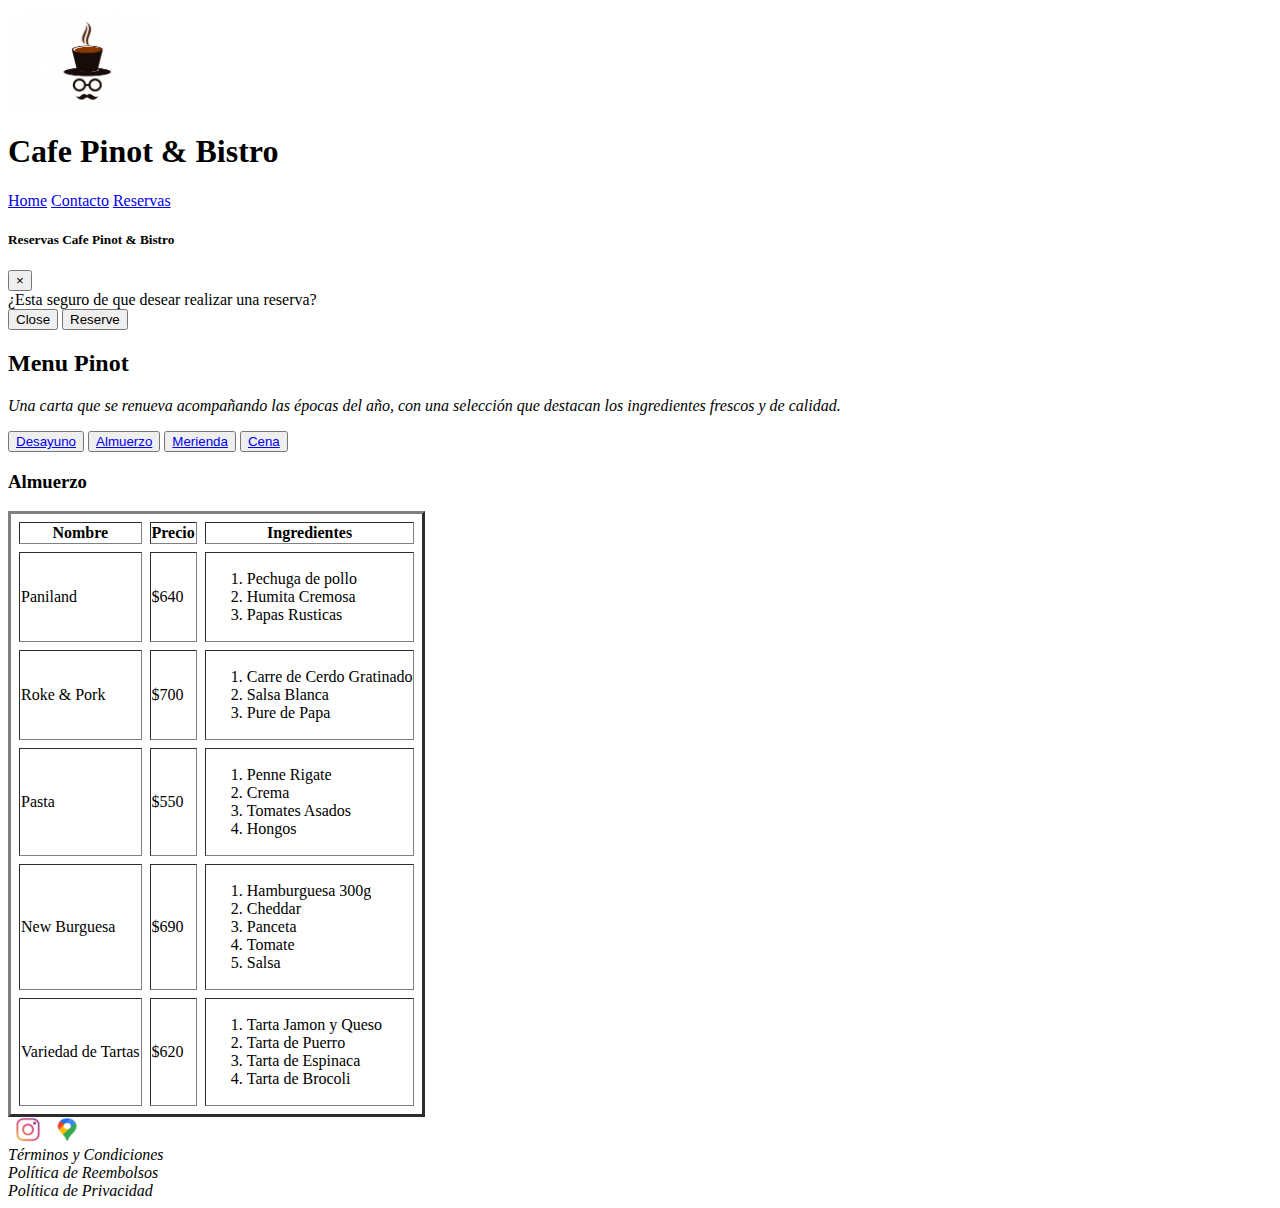
==== almuerzo.html @ ed523f9f "Proyecto Cafe Pinot" ====
<!DOCTYPE html>
<html lang="en">

<head>
    <meta charset="UTF-8">
    <meta http-equiv="X-UA-Compatible" content="IE=edge">
    <meta name="viewport" content="width=device-width, initial-scale=1.0">
    <meta name="descripcion" content="Bar Cafe Pinot & Bistro Menu Almuerzo">
    <meta name="keywords" content="Bar, cafe, palermo, comida, almuerzo">
    <title>Cafe Pinot & Bistro Almuerzo</title>
    <link href="https://fonts.googleapis.com/css2?family=Anton&family=Josefin+Sans:wght@500&display=swap"
        rel="stylesheet">
    <link rel="stylesheet" href="..//Pinot Cafe - Munno Proyecto SEO/scss/almuerzo.css">
    <link rel="stylesheet" href="https://cdn.jsdelivr.net/npm/bootstrap@4.6.0/dist/css/bootstrap.min.css"
        integrity="sha384-B0vP5xmATw1+K9KRQjQERJvTumQW0nPEzvF6L/Z6nronJ3oUOFUFpCjEUQouq2+l" crossorigin="anonymous">

</head>

<body>

    <div class="contenedor">

        <header>
            <div class="header">
                <a href="index.html" class="header__foto"><img src="fotos/logo.jpg" alt="logo" height="100" width="150"
                        class="logo"></a>
                <h1 class="header__titulo"> Cafe Pinot & Bistro</h1>
            </div>
        </header>

        <main>

            <!--contacto-->
            <div class="conTacto">
                <nav>

                    <a role="button" class="btn btn-outline-secondary" href="index.html">Home</a>
                    <a role="button" class="btn btn-outline-secondary" href="contacto.html">Contacto</a>

                    <!-- Button trigger modal -->
                    <a role="button" class="btn btn-outline-secondary" data-toggle="modal" data-target="#reservas"
                        href="#reservas"> Reservas</a>


                    <!-- Modal -->
                    <div class="modal fade" id="reservas" data-backdrop="static" data-keyboard="false" tabindex="-1"
                        aria-labelledby="staticBackdropLabel" aria-hidden="true">
                        <div class="modal-dialog">
                            <div class="modal-content">
                                <div class="modal-header">
                                    <h5 class="modal-title" id="staticBackdropLabel">Reservas Cafe Pinot & Bistro</h5>
                                    <button type="button" class="close" data-dismiss="modal" aria-label="Close">
                                        <span aria-hidden="true">&times;</span>
                                    </button>
                                </div>
                                <div class="modal-body">
                                    ¿Esta seguro de que desear realizar una reserva?
                                </div>
                                <div class="modal-footer">
                                    <button type="button" class="btn btn-secondary" data-dismiss="modal">Close</button>
                                    <button type="button" class="btn btn-primary">Reserve</button>
                                </div>
                            </div>
                        </div>
                    </div>

                </nav>
            </div>



            <article class="menu">
                <h2 class="menu__titulo">Menu Pinot</h2>

                <p class="menu__carta"><i>Una carta que se renueva acompañando las épocas del año, con una selección que
                        destacan
                        los
                        ingredientes frescos y de calidad.</i></p>

            </article>

            <!--Menu del Bar-->

            <section>

                <div class="menuPinot">

                    <button type="button" class="btn btn-primary btn-lg"><a href="desayuno.html"> Desayuno</button></a>
                    <button type="button" class="btn btn-primary btn-lg"><a href="almuerzo.html"> Almuerzo</button></a>
                    <button type="button" class="btn btn-primary btn-lg"><a href="merienda.html"> Merienda</button></a>
                    <button type="button" class="btn btn-primary btn-lg"><a href="cena.html"> Cena</button></a>

                </div>

            </section>

            <section class="tabla">
                <h3 class="tabla__titulo">Almuerzo</h3>

                <!--menu completo-->
                <div class="tabla__Menu">
                    <table border="3" cellpading="6" cellspacing="8">

                        <tr>
                            <th>Nombre</th>
                            <th>Precio</th>
                            <th>Ingredientes</th>
                        </tr>

                        <tr>
                            <td>Paniland</td>
                            <td>$640</td>
                            <td>
                                <ol>
                                    <li>Pechuga de pollo</li>
                                    <li>Humita Cremosa</li>
                                    <li>Papas Rusticas</li>
                                </ol>
                            </td>

                        </tr>

                        <tr>
                            <td>Roke & Pork</td>
                            <td>$700</td>
                            <td>
                                <ol>
                                    <li>Carre de Cerdo Gratinado</li>
                                    <li>Salsa Blanca</li>
                                    <li>Pure de Papa</li>

                                </ol>
                            </td>

                        </tr>

                        <tr>
                            <td>Pasta</td>
                            <td>$550</td>
                            <td>
                                <ol>
                                    <li>Penne Rigate</li>
                                    <li>Crema</li>
                                    <li>Tomates Asados</li>
                                    <li>Hongos</li>
                                </ol>
                            </td>

                        </tr>

                        <tr>
                            <td>New Burguesa</td>
                            <td>$690</td>
                            <td>
                                <ol>
                                    <li>Hamburguesa 300g</li>
                                    <li>Cheddar</li>
                                    <li>Panceta</li>
                                    <li>Tomate</li>
                                    <li>Salsa</li>
                                </ol>
                            </td>

                        </tr>

                        <tr>
                            <td>Variedad de Tartas</td>
                            <td>$620</td>
                            <td>
                                <ol>
                                    <li>Tarta Jamon y Queso</li>
                                    <li>Tarta de Puerro</li>
                                    <li>Tarta de Espinaca</li>
                                    <li>Tarta de Brocoli</li>
                                </ol>
                            </td>

                        </tr>

                    </table>
                </div>
            </section>


        </main>



        <footer class="footer">

            <div class="footer__redesSociales">
                <a href="https://www.instagram.com/pinotcafe_/" target="_blank" class="footer__redes"> <img
                        src="fotos/instragram2.png" alt="instagram" height="25px" width="40px"></a>
                <a href="https://www.google.com/maps/place/Gral.+Lucio+Norberto+Mansilla+3802,+C1425+BQB,+Buenos+Aires/@-34.5898963,-58.417019,21z/data=!4m5!3m4!1s0x95bcca807bbbd4bd:0x6ca908cdfdc08b5f!8m2!3d-34.5898887!4d-58.4169122?hl=es"
                    target="_blank" class="footer__redes">
                    <img src="fotos/mapa2.png" alt="mapa" height="25px" width="30px"></a>

            </div>


            <div class="footer__poliTicas">
                <i> Términos y Condiciones <br>
                    Política de Reembolsos <br>
                    Política de Privacidad
                </i>
            </div>

        </footer>



        <script src="https://code.jquery.com/jquery-3.5.1.slim.min.js"
            integrity="sha384-DfXdz2htPH0lsSSs5nCTpuj/zy4C+OGpamoFVy38MVBnE+IbbVYUew+OrCXaRkfj" crossorigin="anonymous">
        </script>
        <script src="https://cdn.jsdelivr.net/npm/bootstrap@4.6.0/dist/js/bootstrap.bundle.min.js"
            integrity="sha384-Piv4xVNRyMGpqkS2by6br4gNJ7DXjqk09RmUpJ8jgGtD7zP9yug3goQfGII0yAns" crossorigin="anonymous">
        </script>

    </div>



</body>

</html>
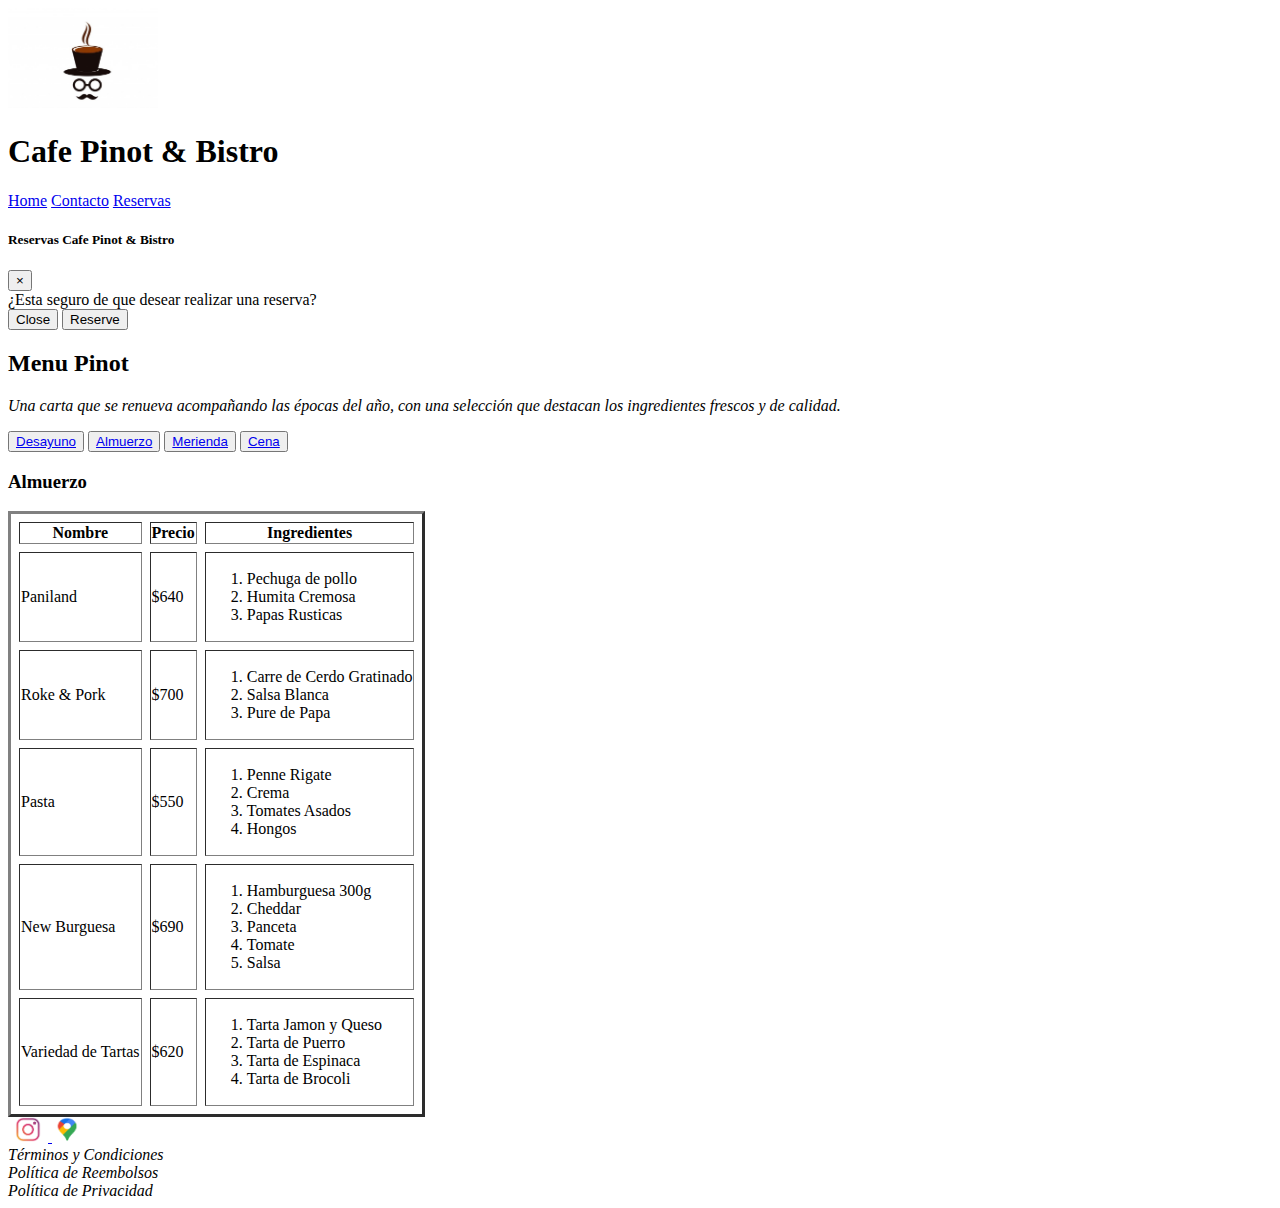
==== commit 8cc0bdf4: "Proyecto Cafe Pinot" ====
--- a/almuerzo.html
+++ b/almuerzo.html
@@ -10,7 +10,7 @@
     <title>Cafe Pinot & Bistro Almuerzo</title>
     <link href="https://fonts.googleapis.com/css2?family=Anton&family=Josefin+Sans:wght@500&display=swap"
         rel="stylesheet">
-    <link rel="stylesheet" href="..//Pinot Cafe - Munno Proyecto SEO/scss/almuerzo.css">
+    <link rel="stylesheet" href="..//Pinot Cafe _Munno Proyecto_4ta/scss/almuerzo.css">
     <link rel="stylesheet" href="https://cdn.jsdelivr.net/npm/bootstrap@4.6.0/dist/css/bootstrap.min.css"
         integrity="sha384-B0vP5xmATw1+K9KRQjQERJvTumQW0nPEzvF6L/Z6nronJ3oUOFUFpCjEUQouq2+l" crossorigin="anonymous">
 
@@ -23,7 +23,8 @@
         <header>
             <div class="header">
                 <a href="index.html" class="header__foto"><img src="fotos/logo.jpg" alt="logo" height="100" width="150"
-                        class="logo"></a>
+                        class="logo">
+                </a>
                 <h1 class="header__titulo"> Cafe Pinot & Bistro</h1>
             </div>
         </header>
@@ -72,10 +73,11 @@
             <article class="menu">
                 <h2 class="menu__titulo">Menu Pinot</h2>
 
-                <p class="menu__carta"><i>Una carta que se renueva acompañando las épocas del año, con una selección que
-                        destacan
-                        los
-                        ingredientes frescos y de calidad.</i></p>
+                <p class="menu__carta">
+                    <i>Una carta que se renueva acompañando las épocas del año, con una selección que
+                        destacan los ingredientes frescos y de calidad.
+                    </i>
+                </p>
 
             </article>
 
@@ -189,11 +191,14 @@
         <footer class="footer">
 
             <div class="footer__redesSociales">
-                <a href="https://www.instagram.com/pinotcafe_/" target="_blank" class="footer__redes"> <img
-                        src="fotos/instragram2.png" alt="instagram" height="25px" width="40px"></a>
+                <a href="https://www.instagram.com/pinotcafe_/" target="_blank" class="footer__redes">
+                    <img src="fotos/instragram2.png" alt="instagram" height="25px" width="40px">
+                </a>
+
                 <a href="https://www.google.com/maps/place/Gral.+Lucio+Norberto+Mansilla+3802,+C1425+BQB,+Buenos+Aires/@-34.5898963,-58.417019,21z/data=!4m5!3m4!1s0x95bcca807bbbd4bd:0x6ca908cdfdc08b5f!8m2!3d-34.5898887!4d-58.4169122?hl=es"
                     target="_blank" class="footer__redes">
-                    <img src="fotos/mapa2.png" alt="mapa" height="25px" width="30px"></a>
+                    <img src="fotos/mapa2.png" alt="mapa" height="25px" width="30px">
+                </a>
 
             </div>
 
